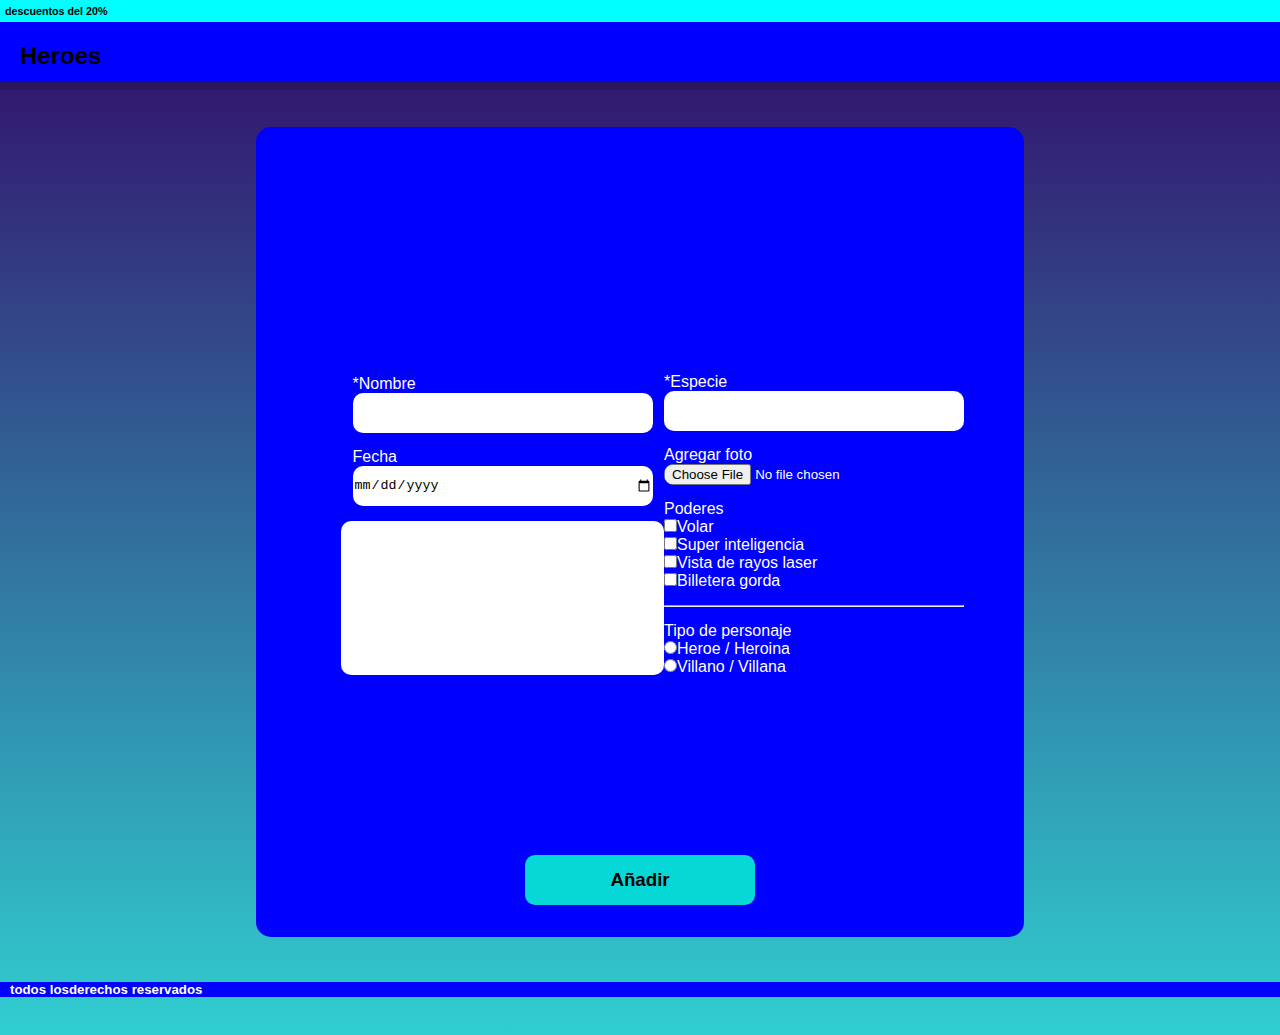
==== contacto.html @ 76e93d57 "se agrego la pagina de contacto" ====
<!DOCTYPE html>
<html lang="en">
<head>
    <meta charset="UTF-8">
    <meta http-equiv="X-UA-Compatible" content="IE=edge">
    <meta name="viewport" content="width=device-width, initial-scale=1.0">
    <title>contacto</title>
    <link rel="stylesheet" href="contacto.css">
</head>
<body>
    
    <header>
        <h6 class="descuentos">descuentos del 20%</h6>
        <h2 class="titulo">Heroes</h2>
    </header>
<section class="principal">
    <div class="global">
        <!-- lado izquierdo -->
        <div class="nombre">
            <div class="texto">
                <label for="name">*Nombre</label><br>
                <input type="text" name="nombre" id="nombre"><br>
            </div>
            <div class="dia">
                <label for="fecha">Fecha</label><br>
                <input type="date" name="fecha" id="fecha"><br>
            </div>
            <div class="tarea">
                <textarea name="comentario" id="comentario" cols="38" rows="10"></textarea>
            </div>
        </div>
        <!-- lado derecho -->
        <div class="especie">
            <div class="tipo">
                <label for="especie">*Especie</label><br>
                <input type="text" name="especie" id="especie"><br>
            </div>
            <div class="archivo">
                <label for="archivo">Agregar foto</label><br>
                <input type="file" name="archivo" id="archivo"><br>
            </div>  
            <div class="poderes">
                <label for="poderes">Poderes</label><br>
                <label for="volar">
                <input type="checkbox" name="poderes" id="volar" value="volar">Volar
                </label><br>
                <label for="super inteligencia">
                <input type="checkbox" name="poderes" id="super inteligencia" value="super inteligencia">Super inteligencia
                </label><br>
                <label for="vista de rayos laser">
                <input type="checkbox" name="poderes" id="vista de rayos laser" value="vista de rayos laser">Vista de rayos laser
                </label><br>
                <label for="billetera gorda">
                <input type="checkbox" name="poderes" id="billetera gorda" value="billetera gorda">Billetera gorda
                </label><br>
            </div>
            <hr>
            <div class="personaje">
                <label for="personaje">Tipo de personaje</label><br>
                <label for="hero">
                <input type="radio" name="hero" id="hero" value="heroe/heroina" >Heroe / Heroina
                </label><br>
                <label for="villano">
                <input type="radio" name="hero" id="villano" value="villano/villana">Villano / Villana
            </label>
            </div>
        </div>
        <div class="boton">
            <a href="#" class="añadir"><h3>Añadir</h3></a>
        </div>
        
    </div>
    
</section>
    

    <footer class="derechos">
        <h5>todos losderechos reservados</h5>
    </footer>
</body>
</html>
---- contacto.css ----
*{
    box-sizing: border-box;
    margin: 0;
}
body{
    background-image: linear-gradient(to top, #30cfd0 0%, #330867 100%);
    background-repeat: no-repeat;
    background-size:cover;
    height: 115vh;
    font-family: Arial, Helvetica, sans-serif;
}    

.descuentos{
    color: black;
    background-color: aqua;
    padding: 5px;
}
.titulo{
    color: black;
    background-color: blue;
    height: 60px;
    padding: 20px;
    box-shadow: 0px 8px  rgba(4, 4, 4, 0.149)
    
}
.derechos{
    
    justify-content: space-between;
    align-items: flex-end;
    
    color: white;
    background-color: blue;
    
}
.derechos h5{
    margin-left: 10px;
    display: flex;
    align-items: flex-end;
}


/* aca empieza lo principal */


.principal{
    height: 100vh;
    display: flex;
    justify-content: center; 
    align-items: center;
}

.global{
    display: flex;
    align-items:center;
    justify-content:space-around;
    height: 90%;
    width: 60%;
    background-color: blue;
    border-radius: 15px;
    margin:20px;
    color: white;

}

/* este es lado derecho */

.especie{
    display: flex;
    flex-direction: column;
    margin-right: 85px;
    justify-content: center;
}

.tipo{
    margin-bottom: 15px;
}
.tipo input{
    width: 300px;
    height: 40px;
}
.archivo{
    margin-bottom: 15px;
}
.poderes{
    margin-bottom: 15px;
}
.personaje{
    margin-bottom: 15px;
    margin-top: 15px;
}
/* esto es para el lado izquierdo */
.nombre{
    display: flex;
    flex-direction: column;
    margin-left: 85px;
    align-items: center;
    justify-content: center;
    position: relative;
    bottom: 5px;
}
.texto{
    margin-bottom: 15px;
    position: static;
}
.dia{
    margin-bottom: 15px;
}
.tarea textarea{
    resize: none;
    border-style: none;
    border-radius:10px ;
}
.texto input{
    width: 300px;
    height: 40px;
}
.dia input{
    width: 300px;
    height: 40px;
}
/* esto es para los input de los dos lados */ 
.nombre input {
    border-radius: 10px;
    border-style: none;
}
.especie input{
    border-radius: 10px;
    border-style: none; 
}
/* esto para el boton de añadir */
.boton{
    position: absolute;
    top: 95%;
    display: flex;
    justify-content: center;
    height: 50px;
    width: 230px;
    background-color: rgb(6, 215, 215);
    border-radius: 10px;
}
.boton .añadir{
    display: flex;
    justify-content: center;
    align-items: center;
    text-decoration: none;
    color: black; 
    

}
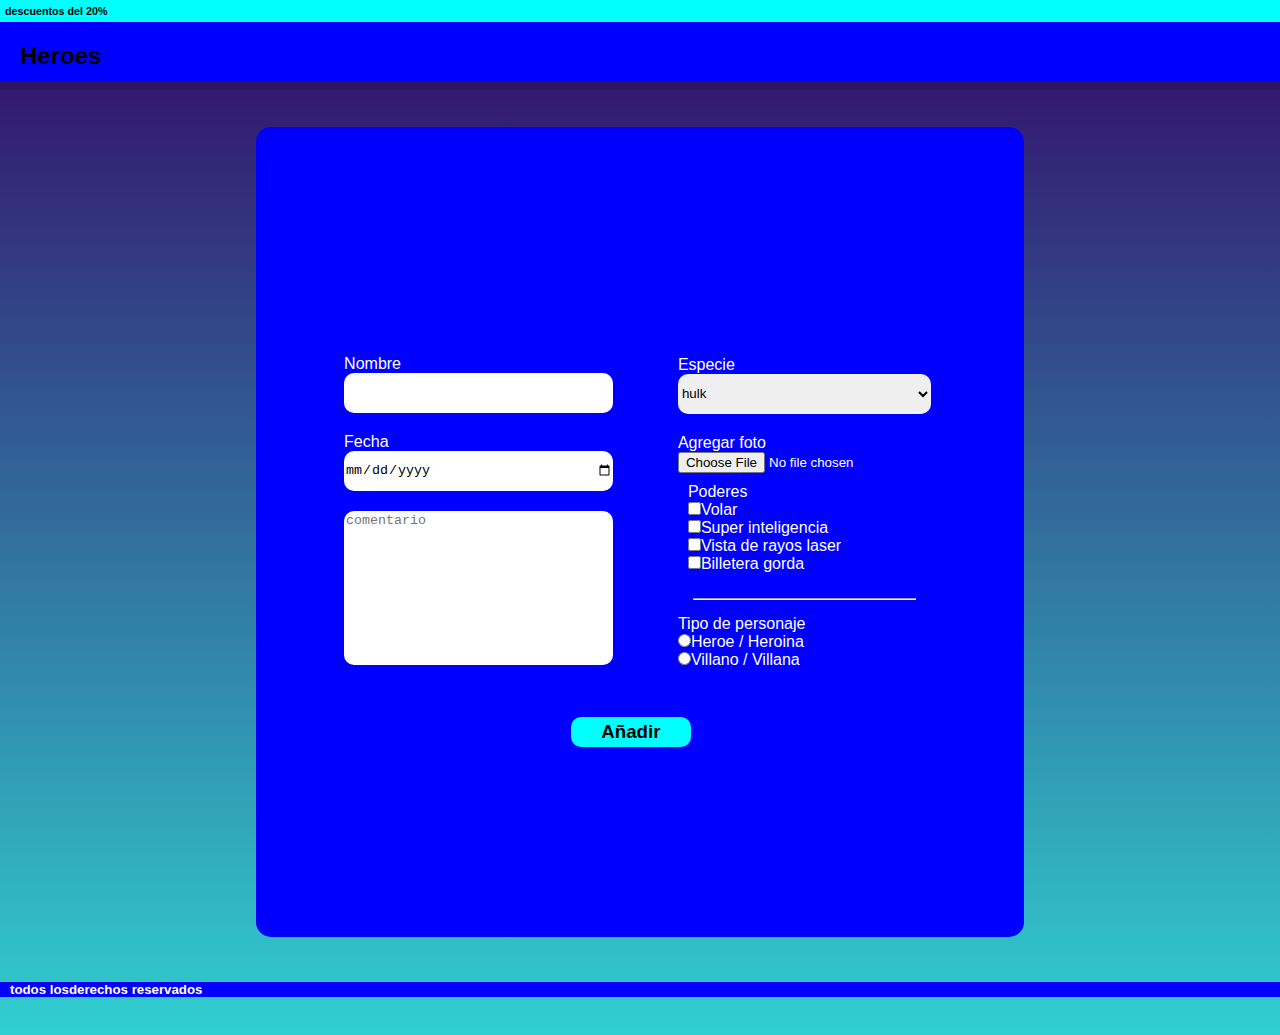
==== commit ce15bea4: "modificacion del diseñoadaptativo" ====
--- a/contacto.html
+++ b/contacto.html
@@ -18,7 +18,7 @@
         <!-- lado izquierdo -->
         <div class="nombre">
             <div class="texto">
-                <label for="name">*Nombre</label><br>
+                <label for="name">Nombre</label><br>
                 <input type="text" name="nombre" id="nombre"><br>
             </div>
             <div class="dia">
@@ -26,14 +26,18 @@
                 <input type="date" name="fecha" id="fecha"><br>
             </div>
             <div class="tarea">
-                <textarea name="comentario" id="comentario" cols="38" rows="10"></textarea>
+                <textarea name="comentario" id="comentario" cols="38" rows="10" placeholder="comentario"></textarea>
             </div>
         </div>
         <!-- lado derecho -->
         <div class="especie">
             <div class="tipo">
-                <label for="especie">*Especie</label><br>
-                <input type="text" name="especie" id="especie"><br>
+                <label for="especie">Especie</label><br>
+                <select name="especie" id="especie">
+                    <option value="hulk">hulk</option>
+                    <option value="super man">super man</option>
+                    <option value="mujer maravilla">mujer maravilla</option>
+                </select>
             </div>
             <div class="archivo">
                 <label for="archivo">Agregar foto</label><br>
@@ -66,7 +70,9 @@
             </div>
         </div>
         <div class="boton">
-            <a href="#" class="añadir"><h3>Añadir</h3></a>
+            <label for="añadir">
+            <a href="#" class="añadir" id="añadir"><h3>Añadir</h3></a>
+            </label>
         </div>
         
     </div>
--- a/contacto.css
+++ b/contacto.css
@@ -20,9 +20,20 @@
     background-color: blue;
     height: 60px;
     padding: 20px;
-    box-shadow: 0px 8px  rgba(4, 4, 4, 0.149)
-    
-}
+    box-shadow: 0px 8px  rgba(4, 4, 4, 0.149);
+    /* animation-name: titulo;
+    animation-duration: 1.5s;
+    animation-iteration-count: infinite;
+    animation-delay: 0s; */
+}
+.titulo h6{
+    animation-name: titulo;
+    animation-duration: 1.5s;
+    animation-iteration-count: infinite;
+    animation-delay: 0s;
+}
+
+
 .derechos{
     
     justify-content: space-between;
@@ -47,103 +58,235 @@
     display: flex;
     justify-content: center; 
     align-items: center;
-}
-
-.global{
-    display: flex;
-    align-items:center;
-    justify-content:space-around;
+
+}
+
+.principal .global{
+    position: relative;
+    display: flex;
+    align-items: center;
+    justify-content: center;
     height: 90%;
     width: 60%;
     background-color: blue;
     border-radius: 15px;
     margin:20px;
     color: white;
-
-}
-
-/* este es lado derecho */
-
-.especie{
+    
+}
+
+/* este es lado izquierdo */
+.global .nombre{
+    position: relative;
+    left: 25px;
+    bottom: 20px;
     display: flex;
     flex-direction: column;
-    margin-right: 85px;
-    justify-content: center;
-}
-
-.tipo{
-    margin-bottom: 15px;
-}
-.tipo input{
-    width: 300px;
+    justify-content: center;
+    height: 100%;
+    width: 35%;
+    
+
+}
+
+.global .nombre input{
+    width: 100%;
     height: 40px;
-}
-.archivo{
-    margin-bottom: 15px;
-}
-.poderes{
-    margin-bottom: 15px;
-}
-.personaje{
-    margin-bottom: 15px;
-    margin-top: 15px;
-}
-/* esto es para el lado izquierdo */
-.nombre{
-    display: flex;
-    flex-direction: column;
-    margin-left: 85px;
-    align-items: center;
-    justify-content: center;
-    position: relative;
-    bottom: 5px;
-}
-.texto{
-    margin-bottom: 15px;
-    position: static;
-}
-.dia{
-    margin-bottom: 15px;
-}
-.tarea textarea{
-    resize: none;
-    border-style: none;
-    border-radius:10px ;
-}
-.texto input{
-    width: 300px;
-    height: 40px;
-}
-.dia input{
-    width: 300px;
-    height: 40px;
-}
-/* esto es para los input de los dos lados */ 
-.nombre input {
+    margin-bottom: 20px;
     border-radius: 10px;
     border-style: none;
 }
-.especie input{
+.global .nombre textarea{
+    border-radius:10px ;
+    border-style: none;
+    resize: none;
+    width: 100%;
+}
+/* este es el lado derecho */
+
+.global .especie{
+    position: relative;
+    left: 90px;
+    bottom: 20px;
+    display: flex;
+    flex-direction: column;
+    justify-content: center;
+    height: 100%;
+    
+}
+.global .especie .tipo select{
+    width: 100%;
+    height: 40px;
+    margin-bottom: 20px;
     border-radius: 10px;
-    border-style: none; 
-}
-/* esto para el boton de añadir */
-.boton{
-    position: absolute;
-    top: 95%;
-    display: flex;
-    justify-content: center;
-    height: 50px;
-    width: 230px;
-    background-color: rgb(6, 215, 215);
+    border-style: none;
+}
+.global .especie .poderes{
+    margin: 10px;
+    
+}
+.global .especie .personajes{
+    margin: 10px 10px ;
+
+}
+hr{
+    margin: 15px;
+}
+/* para el boton de añadir */
+.principal .global .boton{
+    position: relative;
+    top: 200px;
+    right: 270px;
+    display: flex;
+    justify-content: center;
+    align-items: center;
+    background-color: aqua;
+    height: 30px;
+    width: 120px;
     border-radius: 10px;
 }
-.boton .añadir{
-    display: flex;
-    justify-content: center;
-    align-items: center;
-    text-decoration: none;
-    color: black; 
-    
-
-}
+.principal .global .boton:hover{
+    height: 40px;
+    
+    background-color: black;
+    transition: 0.5s;
+}
+.principal .global .boton a{
+    color: black;
+    text-decoration:none
+}
+
+.principal .global .boton a:hover{
+    color: aqua;
+    transition: 0.5s;
+}
+
+/* diseño adptativo */
+@media(max-width:770px){
+    body{
+        height: 115vh;
+    }
+    .principal{
+        position: relative;
+        left: 75px;
+        height: 100vh;
+        display: flex;
+        justify-content: center;
+        align-items: center;
+        width: 80%;
+        
+    
+    }
+    
+    .principal .global{
+        
+        justify-content:center;
+        align-items: center;
+        height: 90%;
+        width: 100%;
+        
+    }
+        /* lado izquierdo */
+        .principal .global .nombre{
+            justify-content: center;
+            width: 35%;
+            left: 50PX;
+            
+        }
+
+    
+        .principal .global .nombre textarea{
+            width: 100%;
+            
+    } 
+        /* lado derecho */
+        .principal .global .especie{
+            width: 35%;
+            position: relative;
+            left: 60px;
+            
+            
+        }
+    
+        .especie .archivo input{
+            width: 100%;
+    }
+    .derechos h5{
+        position: relative;
+        left: 50px;
+    }
+    .descuentos h6{
+        position: relative;
+        left: 50px;
+        
+    }
+    .titulo h2{
+        position: relative;
+        left: 50px;
+    }
+    .principal .global .boton{
+        display: flex;
+        justify-content: center;
+        position: relative;
+        right: 26vw;
+    }
+}
+@media (max-width:670px){
+    body{
+        background-image: linear-gradient(to top, #30cfd0 0%, #330867 100%);
+        background-repeat: no-repeat;
+        background-size:cover;
+        height: 177vh;
+        font-family: Arial, Helvetica, sans-serif;
+    }
+    .principal{
+        height: 160vh;
+        display: flex;
+        justify-content: center; 
+        align-items: center;
+    }
+    .principal .global{
+        position: relative;
+        right: 15px;
+        display: flex;
+        flex-direction:column;
+        align-items: center;
+        justify-content: center;
+        height: 80%;
+        width: 80%;
+        background-color: blue;
+        border-radius: 15px;
+        margin:20px;
+        color: white;
+        
+    }
+    .principal .global .nombre {
+        position:relative;
+        margin-right: 90px;
+        margin-top: 15px;
+        width:75%;
+    }
+    .principal .global .especie{
+        position: relative;
+        left: 10px;
+        bottom: 20px;
+        display: flex;
+        flex-direction: column;
+        justify-content: center;
+        height: 85%;
+        width: 75%;
+    }
+    .principal .global .boton{
+        position:static;
+        bottom: 500px;
+        left: 10px;
+        display: flex;
+        justify-content: center;
+        align-items: center;
+        background-color: aqua;
+        height: 30px;
+        width: 120px;
+        border-radius: 10px;
+}
+}
+
